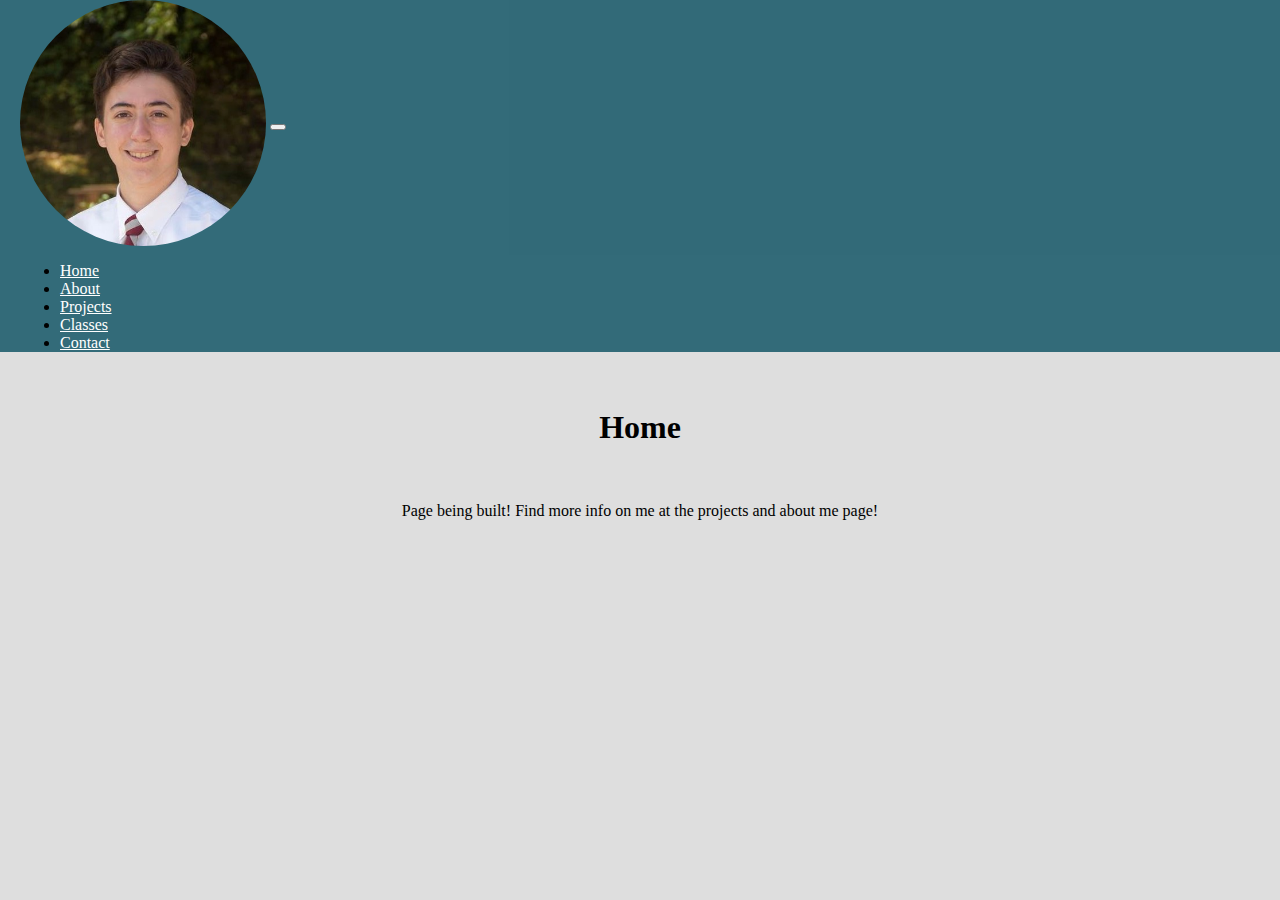
==== index.html @ 069a7fdb "Update index.html" ====
<!DOCTYPE html>
<html lang="en">
    <head>
        <title>Henry's Website</title>
        <meta charset="utf-8">
        <meta name="viewport" content="width=device-width, initial-scale=1">
        <script src="https://cdn.jsdelivr.net/npm/@popperjs/core@2.9.2/dist/umd/popper.min.js" ></script>
        <link href="https://cdn.jsdelivr.net/npm/bootstrap@5.1.3/dist/css/bootstrap.min.css" rel="stylesheet" integrity="sha384-1BmE4kWBq78iYhFldvKuhfTAU6auU8tT94WrHftjDbrCEXSU1oBoqyl2QvZ6jIW3" crossorigin="anonymous">
        <link rel="stylesheet" type="text/css" href="main.css">
    </head>

    <body>
        <script src="https://cdn.jsdelivr.net/npm/bootstrap@5.1.3/dist/js/bootstrap.bundle.min.js" integrity="sha384-ka7Sk0Gln4gmtz2MlQnikT1wXgYsOg+OMhuP+IlRH9sENBO0LRn5q+8nbTov4+1p" crossorigin="anonymous"></script>
        
        <nav class="navbar navbar-expand-md">
            <a class="navbar-brand" href="#"><img id="logo-headshot" src="headshot.jpg" alt="Henry's Headshot"></a>
            <button class="navbar-toggler navbar-dark" type="button" data-toggle="collapse" data-target="#main-navigation">
                <span class="navbar-toggler-icon"></span>
            </button>
            <div class="collapse navbar-collapse" id="main-navigation">
                <ul class="navbar-nav">
                    <li class="nav-item">
                        <a class="nav-link" href="index.html">Home</a>
                    </li>
                    <li class="nav-item">
                        <a class="nav-link" href="about.html">About</a>
                    </li>
                    <li class="nav-item">
                        <a class="nav-link" href="projects.html">Projects</a>
                    </li>
                    <li class="nav-item">
                        <a class="nav-link" href="classes.html">Classes</a>
                    </li>
                    <li class="nav-item">
                        <a class="nav-link" href="contact.html">Contact</a>
                    </li>
                </ul>
            </div>
        </nav>
        <div id="main-text-block">
            <h1 class="title">Home </h1>
            <br>
            <p class="info">Page being built! Find more info on me at the projects and about me page! </p>
        </div>
        <script src="main.js"></script>
    </body>
</html>
---- main.css ----
#logo-headshot{
    width:  20%;
    border-radius: 50%;
    height: auto;
    border: none;
    vertical-align: middle;
}
.navbar {
    background: #074d5fcc;
    padding-left: 20px;
    padding-right: 30px;
}
.nav-link,
.navbar-brand {
    color: #fff;    
    cursor: pointer;
}
.nav-link {
    margin-right: 1.7em !important;
    color: #fff;
}
.nav-link:hover {
    color: rgba(0, 0, 0, 0.644);
}
.navbar-collapse {
    justify-content: flex-end;
}
body {
    padding: 0;
    margin: 0;
    background: #cfcfcfad;
}

#main-text-block {
    padding-top: 20px;
    margin: auto;
    width: 80%;
    text-align:  center;
}

#main-text-block h1 {
    font-weight: bold;
}

.projects-background {
    padding: 20px;
    width: 80%;
    margin: auto;
}
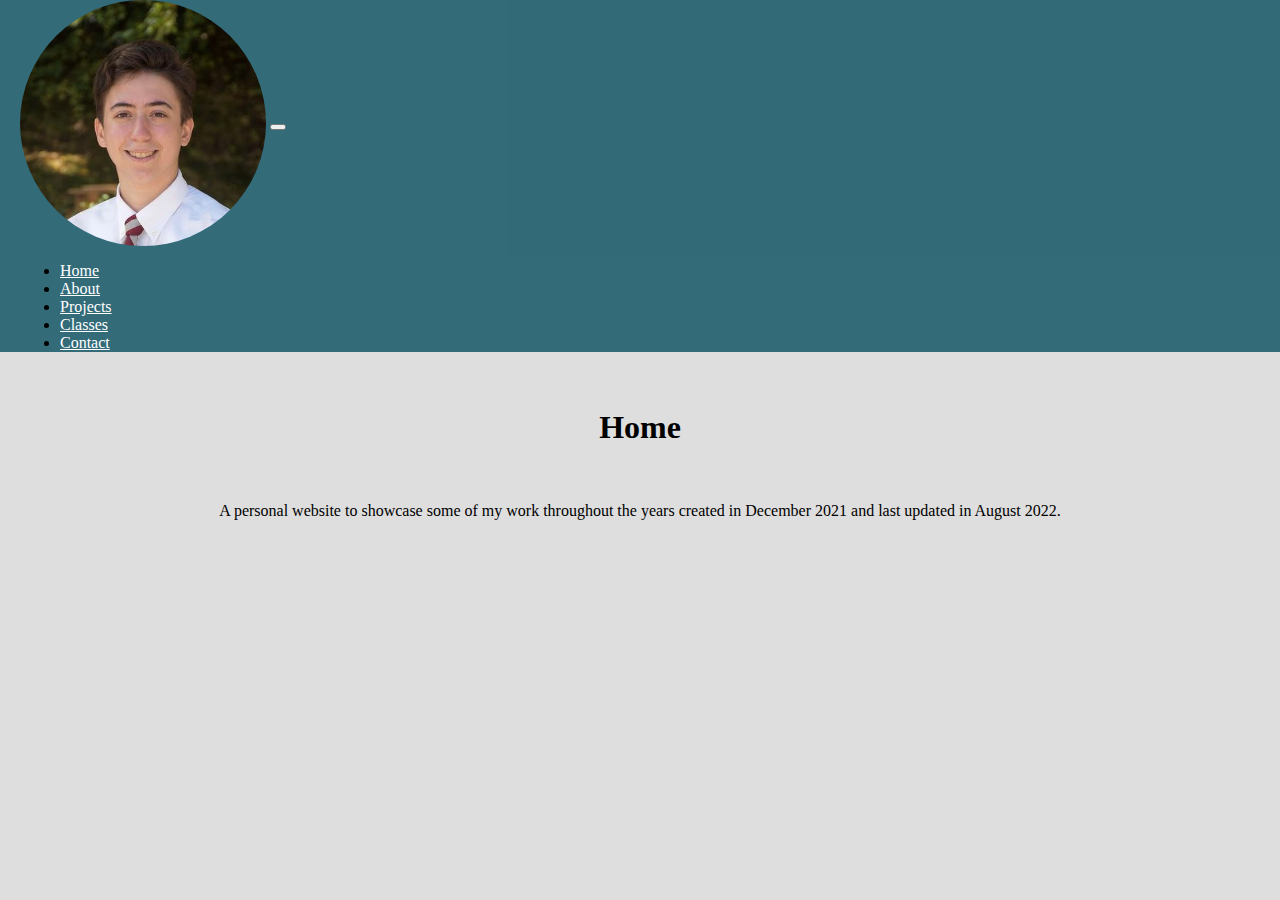
==== commit 901c4a7f: "updated main page and resume" ====
--- a/index.html
+++ b/index.html
@@ -4,7 +4,6 @@
         <title>Henry's Website</title>
         <meta charset="utf-8">
         <meta name="viewport" content="width=device-width, initial-scale=1">
-        <script src="https://cdn.jsdelivr.net/npm/@popperjs/core@2.9.2/dist/umd/popper.min.js" ></script>
         <link href="https://cdn.jsdelivr.net/npm/bootstrap@5.1.3/dist/css/bootstrap.min.css" rel="stylesheet" integrity="sha384-1BmE4kWBq78iYhFldvKuhfTAU6auU8tT94WrHftjDbrCEXSU1oBoqyl2QvZ6jIW3" crossorigin="anonymous">
         <link rel="stylesheet" type="text/css" href="main.css">
     </head>
@@ -12,35 +11,42 @@
     <body>
         <script src="https://cdn.jsdelivr.net/npm/bootstrap@5.1.3/dist/js/bootstrap.bundle.min.js" integrity="sha384-ka7Sk0Gln4gmtz2MlQnikT1wXgYsOg+OMhuP+IlRH9sENBO0LRn5q+8nbTov4+1p" crossorigin="anonymous"></script>
         
-        <nav class="navbar navbar-expand-md">
-            <a class="navbar-brand" href="#"><img id="logo-headshot" src="headshot.jpg" alt="Henry's Headshot"></a>
-            <button class="navbar-toggler navbar-dark" type="button" data-toggle="collapse" data-target="#main-navigation">
-                <span class="navbar-toggler-icon"></span>
-            </button>
-            <div class="collapse navbar-collapse" id="main-navigation">
-                <ul class="navbar-nav">
-                    <li class="nav-item">
-                        <a class="nav-link" href="index.html">Home</a>
-                    </li>
-                    <li class="nav-item">
-                        <a class="nav-link" href="about.html">About</a>
-                    </li>
-                    <li class="nav-item">
-                        <a class="nav-link" href="projects.html">Projects</a>
-                    </li>
-                    <li class="nav-item">
-                        <a class="nav-link" href="classes.html">Classes</a>
-                    </li>
-                    <li class="nav-item">
-                        <a class="nav-link" href="contact.html">Contact</a>
-                    </li>
-                </ul>
+        <!-- START OF NAVIGATION BAR -->
+        <nav class="navbar navbar-expand-lg">
+            <div class="container-fluid">
+                <a class="navbar-brand" href="#"><img id="logo-headshot" src="headshot.jpg" alt="Henry's Headshot"></a>
+                <button class="navbar-toggler navbar-dark" type="button" data-bs-toggle="collapse" data-bs-target="#navbarSupportedContent" aria-controls="navbarSupportedContent" aria-expanded="false" aria-label="Toggle navigation">
+                    <span class="navbar-toggler-icon"></span>
+                </button>
+
+                <div class="collapse navbar-collapse" id="navbarSupportedContent">
+                    <ul class="navbar-nav mb-2 mb-lg-0">
+                        <li class="nav-item">
+                            <a class="nav-link active" aria-current="page" href="index.html">Home</a>
+                        </li>
+                        <li class="nav-item">
+                            <a class="nav-link" href="about.html">About</a>
+                        </li>
+                        <li class="nav-item">
+                            <a class="nav-link" href="projects.html">Projects</a>
+                        </li>
+                        <li class="nav-item">
+                            <a class="nav-link" href="classes.html">Classes</a>
+                        </li>
+                        <li class="nav-item">
+                            <a class="nav-link" href="contact.html">Contact</a>
+                        </li>
+                    </ul>
+                </div>
             </div>
         </nav>
+        <!-- END OF NAVIGATION BAR -->
+
+
         <div id="main-text-block">
             <h1 class="title">Home </h1>
             <br>
-            <p class="info">Page being built! Find more info on me at the projects and about me page! </p>
+            <p class="info">A personal website to showcase some of my work throughout the years created in December 2021 and last updated in August 2022. </p>
         </div>
         <script src="main.js"></script>
     </body>
--- a/main.css
+++ b/main.css
@@ -5,26 +5,32 @@
     border: none;
     vertical-align: middle;
 }
+
 .navbar {
     background: #074d5fcc;
     padding-left: 20px;
     padding-right: 30px;
 }
+
 .nav-link,
 .navbar-brand {
     color: #fff;    
     cursor: pointer;
 }
+
 .nav-link {
     margin-right: 1.7em !important;
     color: #fff;
 }
+
 .nav-link:hover {
     color: rgba(0, 0, 0, 0.644);
 }
+
 .navbar-collapse {
     justify-content: flex-end;
 }
+
 body {
     padding: 0;
     margin: 0;
@@ -42,9 +48,73 @@
     font-weight: bold;
 }
 
-.projects-background {
+.projects-container {
     padding: 20px;
-    width: 80%;
     margin: auto;
+    width: 90%
 }
 
+.card {
+    margin-bottom: 30px;
+}
+.classtable {
+    border: #000000;
+    border-width: 1px;
+    border-style: solid;
+    text-align: center;
+}
+
+.titlerow {
+    background-color: #cfcfcfad;
+    border-width: 1px;
+    border-style: solid;
+    border-color: #000000;
+}
+.year {
+    background-color: #e4dedead;
+    border-width: 1px;
+    border-style: solid;
+    border-color: #000000;
+    display: flex;
+    justify-content: center;
+}
+.class {
+    padding-top: 5px;
+    padding-bottom: 5px;
+    display: flex;
+    justify-content: center;
+}
+
+.classes {
+    background-color: #e4dedead;
+    border-width: 1px;
+    border-style: solid;
+    border-color: #000000;
+}
+.socialcard {
+    display: flex;
+    justify-content: center;
+    margin-bottom: 20px;
+}
+
+.socialbar {
+    width: 70%;
+}
+
+.socialcardinside {
+    display: flex;
+    justify-content: center;
+    background-color: #6cb7cacc;
+    border-style: solid;
+    border-radius: 15%;
+}
+
+.socialbar a{
+    text-decoration:  none;
+    color: black;
+    padding: 20px;
+}
+
+.resumeinfo {
+    padding-top: 100px;
+}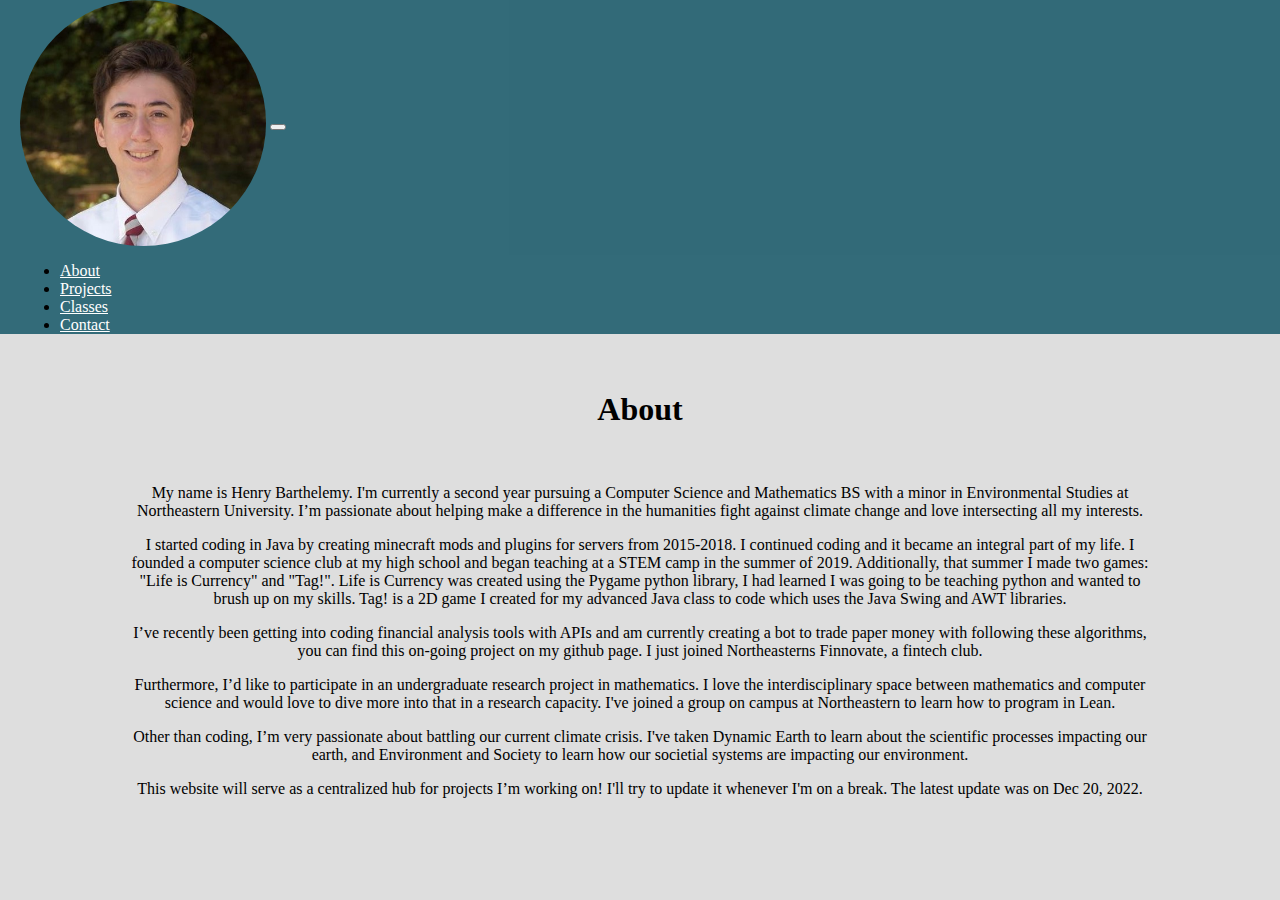
==== commit 938f6a17: "Projects Page changes" ====
--- a/index.html
+++ b/index.html
@@ -1,53 +1,86 @@
 <!DOCTYPE html>
 <html lang="en">
-    <head>
-        <title>Henry's Website</title>
-        <meta charset="utf-8">
-        <meta name="viewport" content="width=device-width, initial-scale=1">
-        <link href="https://cdn.jsdelivr.net/npm/bootstrap@5.1.3/dist/css/bootstrap.min.css" rel="stylesheet" integrity="sha384-1BmE4kWBq78iYhFldvKuhfTAU6auU8tT94WrHftjDbrCEXSU1oBoqyl2QvZ6jIW3" crossorigin="anonymous">
-        <link rel="stylesheet" type="text/css" href="main.css">
-    </head>
 
-    <body>
-        <script src="https://cdn.jsdelivr.net/npm/bootstrap@5.1.3/dist/js/bootstrap.bundle.min.js" integrity="sha384-ka7Sk0Gln4gmtz2MlQnikT1wXgYsOg+OMhuP+IlRH9sENBO0LRn5q+8nbTov4+1p" crossorigin="anonymous"></script>
-        
-        <!-- START OF NAVIGATION BAR -->
-        <nav class="navbar navbar-expand-lg">
-            <div class="container-fluid">
-                <a class="navbar-brand" href="#"><img id="logo-headshot" src="headshot.jpg" alt="Henry's Headshot"></a>
-                <button class="navbar-toggler navbar-dark" type="button" data-bs-toggle="collapse" data-bs-target="#navbarSupportedContent" aria-controls="navbarSupportedContent" aria-expanded="false" aria-label="Toggle navigation">
-                    <span class="navbar-toggler-icon"></span>
-                </button>
+<head>
+    <title>Henry's Website</title>
+    <meta charset="utf-8">
+    <meta name="viewport" content="width=device-width, initial-scale=1">
+    <link href="https://cdn.jsdelivr.net/npm/bootstrap@5.1.3/dist/css/bootstrap.min.css" rel="stylesheet"
+        integrity="sha384-1BmE4kWBq78iYhFldvKuhfTAU6auU8tT94WrHftjDbrCEXSU1oBoqyl2QvZ6jIW3" crossorigin="anonymous">
+    <link rel="stylesheet" type="text/css" href="main.css">
 
-                <div class="collapse navbar-collapse" id="navbarSupportedContent">
-                    <ul class="navbar-nav mb-2 mb-lg-0">
-                        <li class="nav-item">
-                            <a class="nav-link active" aria-current="page" href="index.html">Home</a>
-                        </li>
-                        <li class="nav-item">
-                            <a class="nav-link" href="about.html">About</a>
-                        </li>
-                        <li class="nav-item">
-                            <a class="nav-link" href="projects.html">Projects</a>
-                        </li>
-                        <li class="nav-item">
-                            <a class="nav-link" href="classes.html">Classes</a>
-                        </li>
-                        <li class="nav-item">
-                            <a class="nav-link" href="contact.html">Contact</a>
-                        </li>
-                    </ul>
-                </div>
+</head>
+
+<body>
+    <script src="https://cdn.jsdelivr.net/npm/bootstrap@5.1.3/dist/js/bootstrap.bundle.min.js"
+        integrity="sha384-ka7Sk0Gln4gmtz2MlQnikT1wXgYsOg+OMhuP+IlRH9sENBO0LRn5q+8nbTov4+1p"
+        crossorigin="anonymous"></script>
+
+    <!-- START OF NAVIGATION BAR -->
+    <nav class="navbar navbar-expand-lg">
+        <div class="container-fluid">
+            <a class="navbar-brand" href="#"><img id="logo-headshot" src="headshot.jpg" alt="Henry's Headshot"></a>
+            <button class="navbar-toggler navbar-dark" type="button" data-bs-toggle="collapse" data-bs-target="#navbarSupportedContent" aria-controls="navbarSupportedContent" aria-expanded="false" aria-label="Toggle navigation">
+                <span class="navbar-toggler-icon"></span>
+            </button>
+
+            <div class="collapse navbar-collapse" id="navbarSupportedContent">
+                <ul class="navbar-nav mb-2 mb-lg-0">
+                    <li class="nav-item">
+                        <a class="nav-link" href="index.html">About</a>
+                    </li>
+                    <li class="nav-item">
+                        <a class="nav-link" href="projects.html">Projects</a>
+                    </li>
+                    <li class="nav-item">
+                        <a class="nav-link" href="classes.html">Classes</a>
+                    </li>
+                    <li class="nav-item">
+                        <a class="nav-link" href="contact.html">Contact</a>
+                    </li>
+                </ul>
             </div>
-        </nav>
-        <!-- END OF NAVIGATION BAR -->
+        </div>
+    </nav>
+    <!-- END OF NAVIGATION BAR -->
+    
 
+    <div id="main-text-block">
+        <h1 class="title">About </h1>
+        <br>
+        <p class="info">My name is Henry Barthelemy. I'm currently a second year pursuing a Computer Science and
+            Mathematics BS with a minor in Environmental Studies at Northeastern University. I’m passionate about
+            helping make a difference in the humanities fight against climate change and love intersecting all my
+            interests. </p>
+        <p class="info"> I started coding in Java by creating minecraft mods and plugins for servers from 2015-2018. I
+            continued coding and it became an integral part of my life. I founded a computer science club at my high
+            school and began teaching at a STEM camp in the summer of 2019. Additionally, that summer I made two games:
+            "Life is Currency" and "Tag!". Life is Currency was created using the Pygame python library, I had learned I
+            was going to be teaching python and wanted to brush up on my skills. Tag! is a 2D game I created for my
+            advanced Java class to code which uses the Java Swing and AWT libraries. </p>
+        <p class="info"> I’ve recently been getting into coding financial analysis tools with APIs and am currently
+            creating a bot to trade paper money with following these algorithms, you can find this on-going project on
+            my github page. I just joined Northeasterns Finnovate, a fintech club. 
+        </p>
+        <p class = "info">
+            Furthermore, I’d like to participate in an undergraduate research project in mathematics. I
+            love the interdisciplinary space between mathematics and computer science and would love to dive more into
+            that in a research capacity. I've joined a group on campus at Northeastern to learn how to program in Lean.
+        </p>
+        <p class="info"> Other than coding, I’m very passionate about battling our current climate crisis. I've taken Dynamic Earth 
+            to learn about the scientific processes impacting our earth, and Environment and Society to learn how our societial 
+            systems are impacting our environment. 
+        </p>
+        <p class="info"> This website will serve as a centralized hub for projects I’m working on! I'll try to update it 
+            whenever I'm on a break. The latest update was on Dec 20, 2022.
+        </p>
 
-        <div id="main-text-block">
-            <h1 class="title">Home </h1>
-            <br>
-            <p class="info">A personal website to showcase some of my work throughout the years created in December 2021 and last updated in August 2022. </p>
-        </div>
-        <script src="main.js"></script>
-    </body>
+    </div>
+
+    
+    <script src="main.js"></script>
+
+    
+</body>
+
 </html>
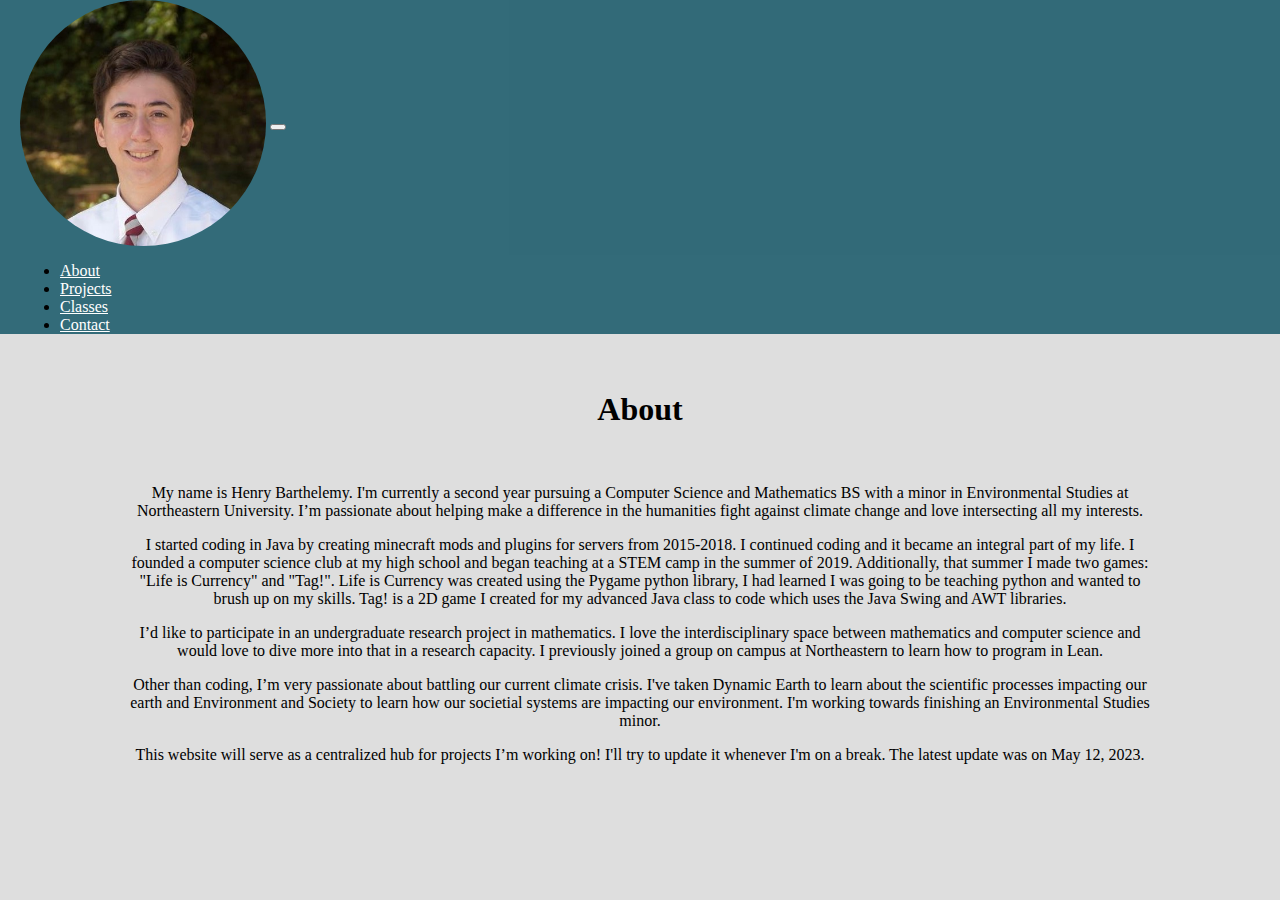
==== commit 53823b1f: "Update index.html" ====
--- a/index.html
+++ b/index.html
@@ -58,21 +58,17 @@
             "Life is Currency" and "Tag!". Life is Currency was created using the Pygame python library, I had learned I
             was going to be teaching python and wanted to brush up on my skills. Tag! is a 2D game I created for my
             advanced Java class to code which uses the Java Swing and AWT libraries. </p>
-        <p class="info"> I’ve recently been getting into coding financial analysis tools with APIs and am currently
-            creating a bot to trade paper money with following these algorithms, you can find this on-going project on
-            my github page. I just joined Northeasterns Finnovate, a fintech club. 
-        </p>
         <p class = "info">
-            Furthermore, I’d like to participate in an undergraduate research project in mathematics. I
+            I’d like to participate in an undergraduate research project in mathematics. I
             love the interdisciplinary space between mathematics and computer science and would love to dive more into
-            that in a research capacity. I've joined a group on campus at Northeastern to learn how to program in Lean.
+            that in a research capacity. I previously joined a group on campus at Northeastern to learn how to program in Lean.
         </p>
         <p class="info"> Other than coding, I’m very passionate about battling our current climate crisis. I've taken Dynamic Earth 
-            to learn about the scientific processes impacting our earth, and Environment and Society to learn how our societial 
-            systems are impacting our environment. 
+            to learn about the scientific processes impacting our earth and Environment and Society to learn how our societial 
+            systems are impacting our environment. I'm working towards finishing an Environmental Studies minor.
         </p>
         <p class="info"> This website will serve as a centralized hub for projects I’m working on! I'll try to update it 
-            whenever I'm on a break. The latest update was on Dec 20, 2022.
+            whenever I'm on a break. The latest update was on May 12, 2023.
         </p>
 
     </div>
--- a/main.css
+++ b/main.css
@@ -101,6 +101,10 @@
     width: 70%;
 }
 
+.smaller {
+    width: 40%;
+}
+
 .socialcardinside {
     display: flex;
     justify-content: center;
@@ -117,4 +121,8 @@
 
 .resumeinfo {
     padding-top: 100px;
+}
+
+.social-link {
+    text-decoration: none;
 }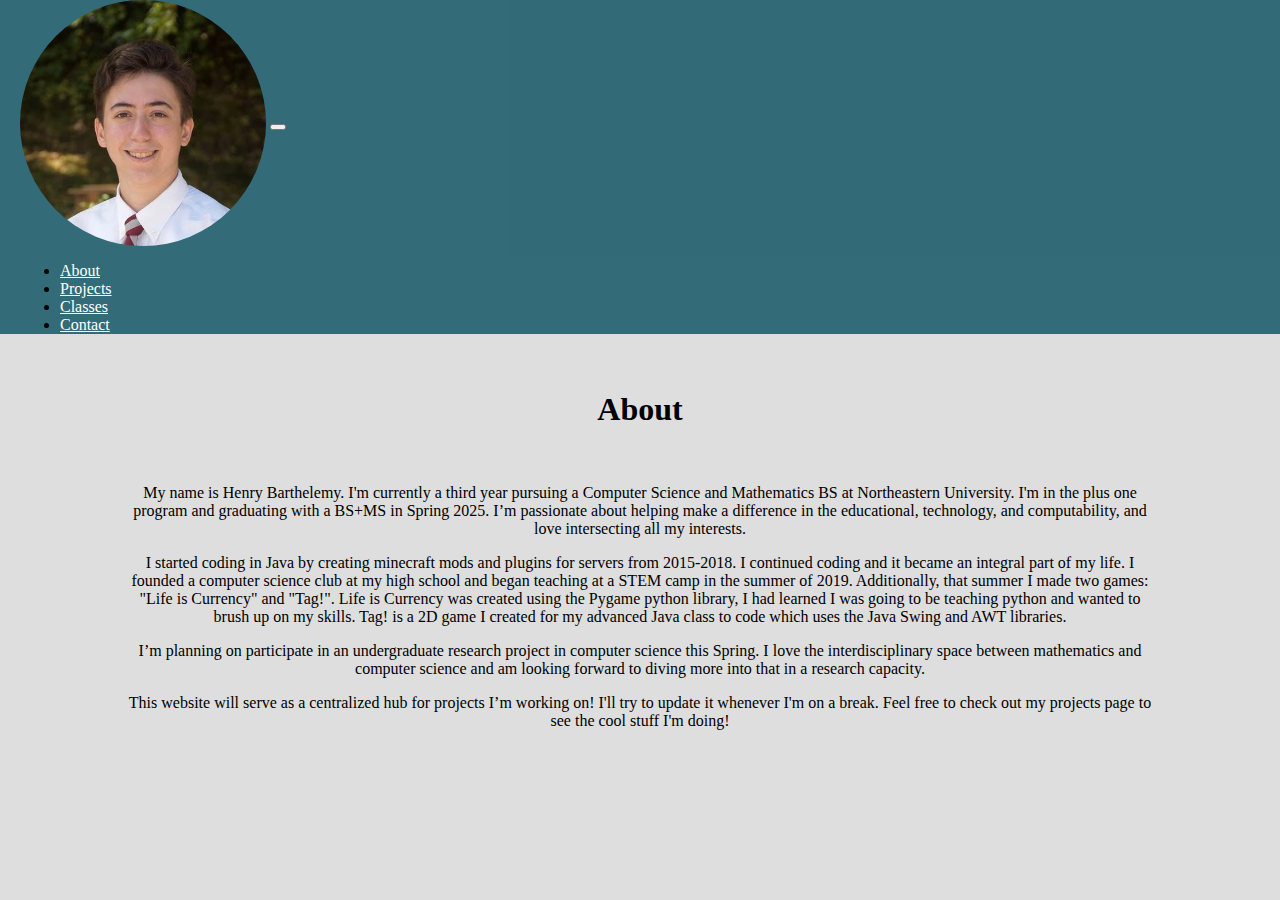
==== commit acd7a463: "Update index.html" ====
--- a/index.html
+++ b/index.html
@@ -48,9 +48,9 @@
     <div id="main-text-block">
         <h1 class="title">About </h1>
         <br>
-        <p class="info">My name is Henry Barthelemy. I'm currently a second year pursuing a Computer Science and
-            Mathematics BS with a minor in Environmental Studies at Northeastern University. I’m passionate about
-            helping make a difference in the humanities fight against climate change and love intersecting all my
+        <p class="info">My name is Henry Barthelemy. I'm currently a third year pursuing a Computer Science and
+            Mathematics BS at Northeastern University. I'm in the plus one program and graduating with a BS+MS in Spring 2025.
+            I’m passionate about helping make a difference in the educational, technology, and computability, and love intersecting all my
             interests. </p>
         <p class="info"> I started coding in Java by creating minecraft mods and plugins for servers from 2015-2018. I
             continued coding and it became an integral part of my life. I founded a computer science club at my high
@@ -59,16 +59,12 @@
             was going to be teaching python and wanted to brush up on my skills. Tag! is a 2D game I created for my
             advanced Java class to code which uses the Java Swing and AWT libraries. </p>
         <p class = "info">
-            I’d like to participate in an undergraduate research project in mathematics. I
-            love the interdisciplinary space between mathematics and computer science and would love to dive more into
-            that in a research capacity. I previously joined a group on campus at Northeastern to learn how to program in Lean.
-        </p>
-        <p class="info"> Other than coding, I’m very passionate about battling our current climate crisis. I've taken Dynamic Earth 
-            to learn about the scientific processes impacting our earth and Environment and Society to learn how our societial 
-            systems are impacting our environment. I'm working towards finishing an Environmental Studies minor.
+            I’m planning on participate in an undergraduate research project in computer science this Spring. I
+            love the interdisciplinary space between mathematics and computer science and am looking forward to diving more into
+            that in a research capacity.
         </p>
         <p class="info"> This website will serve as a centralized hub for projects I’m working on! I'll try to update it 
-            whenever I'm on a break. The latest update was on May 12, 2023.
+            whenever I'm on a break. Feel free to check out my projects page to see the cool stuff I'm doing!
         </p>
 
     </div>
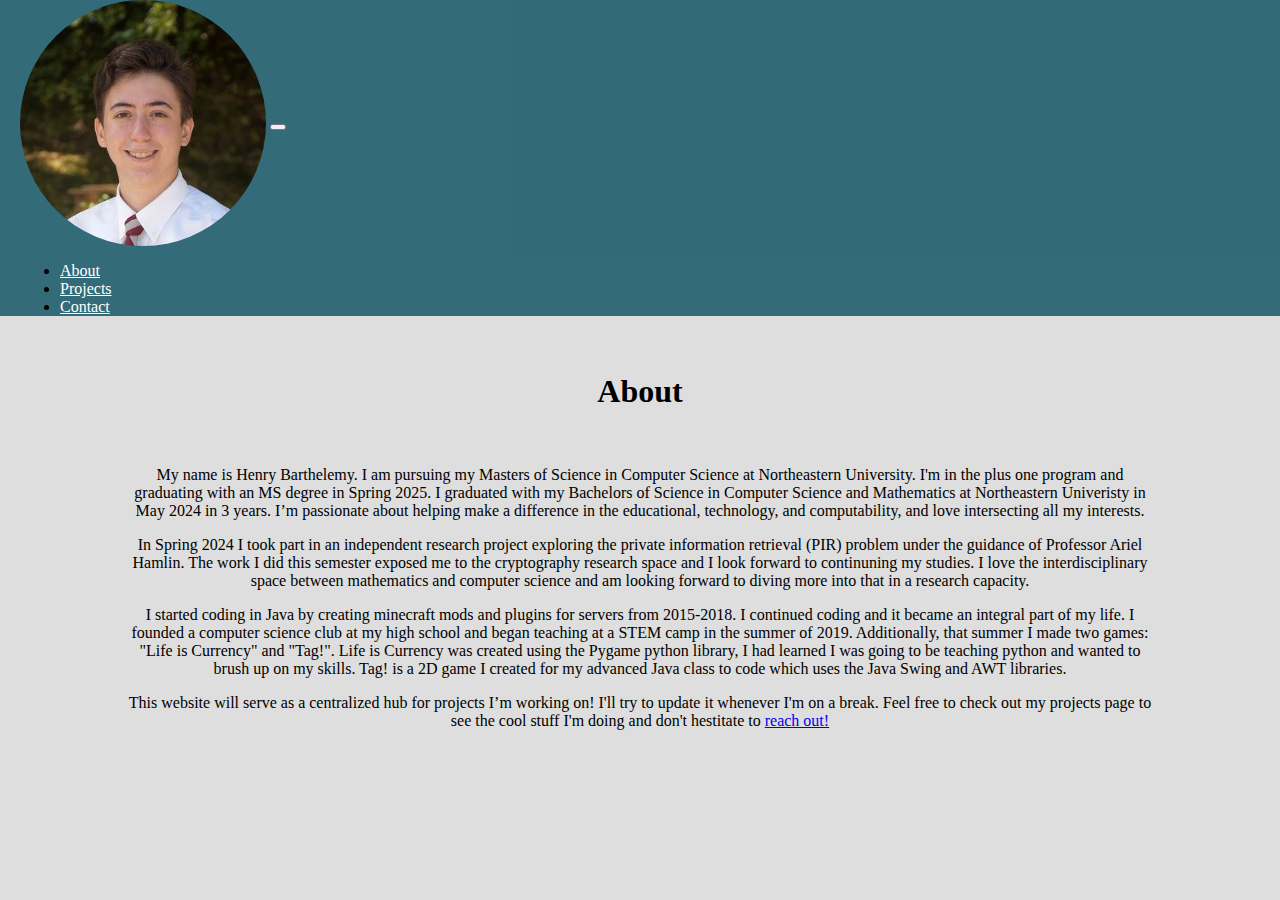
==== commit 3c06c52a: "Added PIR, removed class page, updated about" ====
--- a/index.html
+++ b/index.html
@@ -33,9 +33,6 @@
                         <a class="nav-link" href="projects.html">Projects</a>
                     </li>
                     <li class="nav-item">
-                        <a class="nav-link" href="classes.html">Classes</a>
-                    </li>
-                    <li class="nav-item">
                         <a class="nav-link" href="contact.html">Contact</a>
                     </li>
                 </ul>
@@ -48,23 +45,26 @@
     <div id="main-text-block">
         <h1 class="title">About </h1>
         <br>
-        <p class="info">My name is Henry Barthelemy. I'm currently a third year pursuing a Computer Science and
-            Mathematics BS at Northeastern University. I'm in the plus one program and graduating with a BS+MS in Spring 2025.
+        <p class="info">My name is Henry Barthelemy. I am pursuing my Masters of Science in Computer Science at 
+            Northeastern University. I'm in the plus one program and graduating with an MS degree in Spring 2025.
+            I graduated with my Bachelors of Science in Computer Science and Mathematics at Northeastern Univeristy in May 2024 in 3 years.
             I’m passionate about helping make a difference in the educational, technology, and computability, and love intersecting all my
             interests. </p>
+        <p class = "info">
+            In Spring 2024 I took part in an independent research project exploring the private information retrieval (PIR) problem under the guidance
+            of Professor Ariel Hamlin. The work I did this semester exposed me to the cryptography research space and I look forward to continuning
+            my studies. I love the interdisciplinary space between mathematics and computer science and am looking forward to diving more into
+            that in a research capacity.
+        </p>
         <p class="info"> I started coding in Java by creating minecraft mods and plugins for servers from 2015-2018. I
             continued coding and it became an integral part of my life. I founded a computer science club at my high
             school and began teaching at a STEM camp in the summer of 2019. Additionally, that summer I made two games:
             "Life is Currency" and "Tag!". Life is Currency was created using the Pygame python library, I had learned I
             was going to be teaching python and wanted to brush up on my skills. Tag! is a 2D game I created for my
             advanced Java class to code which uses the Java Swing and AWT libraries. </p>
-        <p class = "info">
-            I’m planning on participate in an undergraduate research project in computer science this Spring. I
-            love the interdisciplinary space between mathematics and computer science and am looking forward to diving more into
-            that in a research capacity.
-        </p>
         <p class="info"> This website will serve as a centralized hub for projects I’m working on! I'll try to update it 
-            whenever I'm on a break. Feel free to check out my projects page to see the cool stuff I'm doing!
+            whenever I'm on a break. Feel free to check out my projects page to see the cool stuff I'm doing and don't hestitate
+            to <a href="contact.html"> reach out! </a>
         </p>
 
     </div>
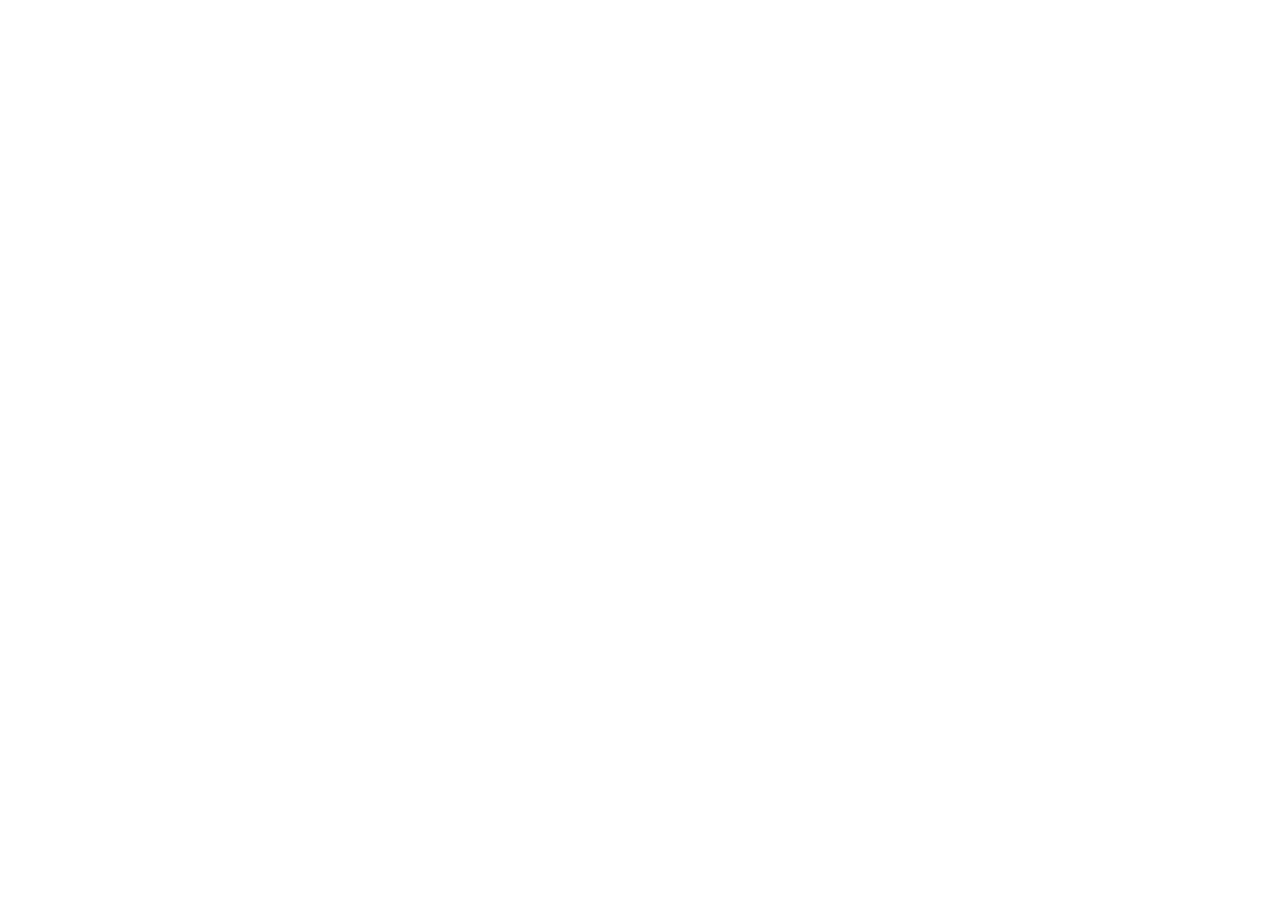
==== commit c5f14ae7: "Redirect to new site" ====
--- a/index.html
+++ b/index.html
@@ -1,78 +1,11 @@
 <!DOCTYPE html>
 <html lang="en">
-
 <head>
-    <title>Henry's Website</title>
-    <meta charset="utf-8">
-    <meta name="viewport" content="width=device-width, initial-scale=1">
-    <link href="https://cdn.jsdelivr.net/npm/bootstrap@5.1.3/dist/css/bootstrap.min.css" rel="stylesheet"
-        integrity="sha384-1BmE4kWBq78iYhFldvKuhfTAU6auU8tT94WrHftjDbrCEXSU1oBoqyl2QvZ6jIW3" crossorigin="anonymous">
-    <link rel="stylesheet" type="text/css" href="main.css">
-
+    <meta charset="UTF-8">
+    <meta http-equiv="refresh" content="0; url=https://henrybarthelemy.com">
+    <title>Redirecting...</title>
 </head>
-
 <body>
-    <script src="https://cdn.jsdelivr.net/npm/bootstrap@5.1.3/dist/js/bootstrap.bundle.min.js"
-        integrity="sha384-ka7Sk0Gln4gmtz2MlQnikT1wXgYsOg+OMhuP+IlRH9sENBO0LRn5q+8nbTov4+1p"
-        crossorigin="anonymous"></script>
-
-    <!-- START OF NAVIGATION BAR -->
-    <nav class="navbar navbar-expand-lg">
-        <div class="container-fluid">
-            <a class="navbar-brand" href="#"><img id="logo-headshot" src="headshot.jpg" alt="Henry's Headshot"></a>
-            <button class="navbar-toggler navbar-dark" type="button" data-bs-toggle="collapse" data-bs-target="#navbarSupportedContent" aria-controls="navbarSupportedContent" aria-expanded="false" aria-label="Toggle navigation">
-                <span class="navbar-toggler-icon"></span>
-            </button>
-
-            <div class="collapse navbar-collapse" id="navbarSupportedContent">
-                <ul class="navbar-nav mb-2 mb-lg-0">
-                    <li class="nav-item">
-                        <a class="nav-link" href="index.html">About</a>
-                    </li>
-                    <li class="nav-item">
-                        <a class="nav-link" href="projects.html">Projects</a>
-                    </li>
-                    <li class="nav-item">
-                        <a class="nav-link" href="contact.html">Contact</a>
-                    </li>
-                </ul>
-            </div>
-        </div>
-    </nav>
-    <!-- END OF NAVIGATION BAR -->
-    
-
-    <div id="main-text-block">
-        <h1 class="title">About </h1>
-        <br>
-        <p class="info">My name is Henry Barthelemy. I am pursuing my Masters of Science in Computer Science at 
-            Northeastern University. I'm in the plus one program and graduating with an MS degree in Spring 2025.
-            I graduated with my Bachelors of Science in Computer Science and Mathematics at Northeastern Univeristy in May 2024 in 3 years.
-            I’m passionate about helping make a difference in the educational, technology, and computability, and love intersecting all my
-            interests. </p>
-        <p class = "info">
-            In Spring 2024 I took part in an independent research project exploring the private information retrieval (PIR) problem under the guidance
-            of Professor Ariel Hamlin. The work I did this semester exposed me to the cryptography research space and I look forward to continuning
-            my studies. I love the interdisciplinary space between mathematics and computer science and am looking forward to diving more into
-            that in a research capacity.
-        </p>
-        <p class="info"> I started coding in Java by creating minecraft mods and plugins for servers from 2015-2018. I
-            continued coding and it became an integral part of my life. I founded a computer science club at my high
-            school and began teaching at a STEM camp in the summer of 2019. Additionally, that summer I made two games:
-            "Life is Currency" and "Tag!". Life is Currency was created using the Pygame python library, I had learned I
-            was going to be teaching python and wanted to brush up on my skills. Tag! is a 2D game I created for my
-            advanced Java class to code which uses the Java Swing and AWT libraries. </p>
-        <p class="info"> This website will serve as a centralized hub for projects I’m working on! I'll try to update it 
-            whenever I'm on a break. Feel free to check out my projects page to see the cool stuff I'm doing and don't hestitate
-            to <a href="contact.html"> reach out! </a>
-        </p>
-
-    </div>
-
-    
-    <script src="main.js"></script>
-
-    
+    <p>If you are not redirected automatically, follow this <a href="https://henrybarthelemy.com">link</a>.</p>
 </body>
-
 </html>
